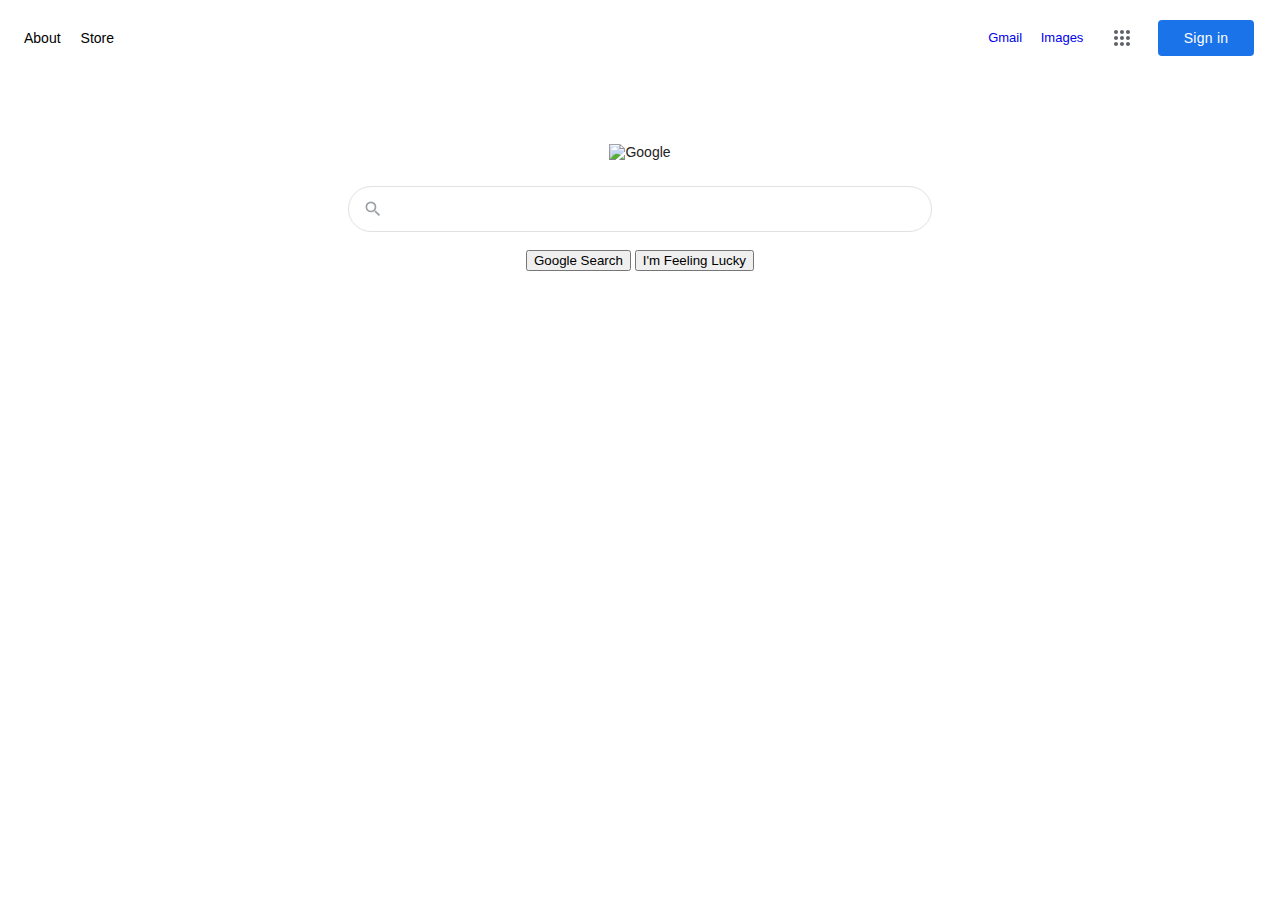
==== index.html @ 995ea88b "renamed homepage-draft1.html-> index.html" ====
<!DOCTYPE html>
<head>
    <meta charset="UTF-8">
    <style>
        body {
            font-size: 14px;
            font-family: arial, sans-serif;
            color: #222;
        }
        .jpp {
            display: flex;
            align-items: center;
            padding: 6px;
            height: 60px;
            flex-shrink: 0;
            box-sizing: border-box;
        }
        .fist {
            margin-left: 15px;
            display: inline-block;
            padding: 5px;
            margin: 0 5px;
            color: black;
            text-decoration: none;
        }
        .tms {
            display: flex;
            flex-direction: column;
            height: 100%;
        }
        .qwe {
            display: inline-block;
            flex-grow: 1;
        }
        .wer {
            min-width:auto;
            font: 13px/27px
            Roboto, RobotoDraft, arial, sans-serif;
            z-index:986;
            height: 48px;
            color: black;
            position: relative;
            transition: box-shadow 250ms;
        }
        .rty {
            float: right;
            padding-left: 32px;
            box-sizing: border-box;
            height: 48px;
            line-height: normal;
            padding: 0 4px;
            justify-content: flex-end;
            white-space: nowrap;
            -moz-box-align: center;
            align-items: center;
            display: flex;
            -moz-user-select: -moz-none;
        }
        .yyu {
            font-family: arial, sans-serif;
            line-height: normal;
            padding-right: 15px;
        }
        .fst {
            display: inline-block;
            padding-left: 15px;
        }
        .aza {
            display: inline-block;
            line-height: 24px;
            vertical-align: middle;
            color: rgba(0, 0, 0, 0, 87);
            text-decoration: none;
        }
        .gbf {
            float: right;
            position: relative;
        }
        .hht {
            display: inline;
        }
        .yjy {
            padding-left: 4px;
            padding: 4px;
            display: inline-block;
            vertical-align: middle;
        }
        .uku {
            psition: relative;
        }
        .jkj {
            color: #000;
            cursor: pointer;
            text-decoration: none;
            opacity: 1;
            background-position: -64px -29px;
            padding: 8px;
            display: inline-block;
            outline: none;
            vertical-align: middle;
            border-radius: 2px;
            box-sizing: border-box;
            height: 40px;
            width: 40px;
        }
        .ili {
            color: #5f6368;
            opacity: 1;
            fill: currentColor;
        }
        .wwdd {
            cursor: pointer;
            color: #fff;
            text-decoration: none;
            margin-left: 8px;
            background: #1a73e8;
            border: 1px solid transparent;
            font-family: Arial, sans-serif;
            font-weight: 500;
            font-size: 14px;
            letter-spacing: 0.25px;
            line-height: 16px;
            margin-right: 8px;
            min-width: 96px;
            padding: 9px 23px;
            text-align: center;
            vertical-align: middle;
            border-radius: 4px;
            box-sizing: border-box;
            outline: none;
            display: inline-block;
        }
        .aass {
            display: flex;
            flex-direction: column;
            align-items: center;
            min-height: 92px;
            max-height: 290px;
            height: calc(100% - 560px);
            flex-shrink: 0;
            box-sizing: border-box;
        }
        .kzk {
            max-height: 92px;
            position: relative;
            height: 100%;
            margin-top: auto;
        }
        .lnxd {
            max-height: 100%;
            max-width: 100%;
            object-fit: contain;
            object-position: center bottom;
            width: auto;
        }
        .jj9m {
            padding: 20px;
            max-height: 160px;
            flex-shrink: 0;
            box-sizing: border-box;
        }
        .ffgg {
            width: auto;
            max-width: 584px;
            positio: relative;
            margin: 0 auto;
            padding-top: 6px;
        }
        .rnnx {
            width: auto;
            max-width: 584px;
            background: #fff;
            display: flex;
            border: 1px solid #dfe1e5;
            box-shadow: none;
            border-radius: 24px;
            height: 44px;
            margin: 0 auto;
        }
        .sdkep {
            flex: 1;
            display: flex;
            padding: 5px 8px 0 16px;
            padding-left: 14px;
        }
        .iblpc {
            display: flex;
            align-items: center;
            padding-right: 13px;
            margin-top: -5px;
        }
        .ccanb {
            margin: auto;
        }
        .qcz {
            margin-top: 3px;
            color: #9aa0a6;
            height: 20px;
            width: 20px;
            display: inline-block;
            fill: currentColor;
            line-height: 24px;
            position: relative;
        }
        .abcw {
            display: flex;
            flex: 1;
            flex-wrap: wrap;
        }
        .prana {
            color: transparent;
            flex: 100%;
            white-space: pre;
            height: 34px;
        }
        .fpocx {
            height: 70px;
            padding-top: 18px;
        }
    </style>
</head>
</head>
<body>
    <div class="tms">
        <div class="jpp">
            <a class="fist" href="https://about.google/">About</a>
            <a class="fist" href="https://store.google.com/us">Store</a>
            <div class="qwe">
                <div class="wer">
                    <div class="rty">
                        <div>
                            <div class="yyu">
                                <div class="fst">
                                    <a class="aza" href="https://mail.google.com/">Gmail</a>
                                </div>
                                <div class="fst">
                                    <a class="aza" href="https://www.google.com">Images</a>
                                </div>
                            </div>
                        </div>
                        <div class="gbf">
                            <div class="hht">
                                <div class="yjy">
                                    <div class="uku">
                                        <a class="jkj" aria-label="Google apps" href="https://www.google.com/intl/en/about/products" aria-expanded="false" role="button">
                                        <svg class="ili" focusable="false" view-box="0 0 24 24">
                                            <path d="M6,8c1.1,0 2,-0.9 2,-2s-0.9,-2 -2,-2 -2,0.9 -2,2 0.9,2 2,2zM12,20c1.1,0 2,-0.9 2,-2s-0.9,-2 -2,-2 -2,0.9 -2,2 0.9,2 2,2zM6,20c1.1,0 2,-0.9 2,-2s-0.9,-2 -2,-2 -2,0.9 -2,2 0.9,2 2,2zM6,14c1.1,0 2,-0.9 2,-2s-0.9,-2 -2,-2 -2,0.9 -2,2 0.9,2 2,2zM12,14c1.1,0 2,-0.9 2,-2s-0.9,-2 -2,-2 -2,0.9 -2,2 0.9,2 2,2zM16,6c0,1.1 0.9,2 2,2s2,-0.9 2,-2 -0.9,-2 -2,-2 -2,0.9 -2,2zM12,8c1.1,0 2,-0.9 2,-2s-0.9,-2 -2,-2 -2,0.9 -2,2 0.9,2 2,2zM18,14c1.1,0 2,-0.9 2,-2s-0.9,-2 -2,-2 -2,0.9 -2,2 0.9,2 2,2zM18,20c1.1,0 2,-0.9 2,-2s-0.9,-2 -2,-2 -2,0.9 -2,2 0.9,2 2,2z"></path>
                                        </svg>
                                        </a>
                                    </div>
                                </div>
                            </div>
                            <a class="wwdd" href="https://accounts.google.com/ServiceLogin?" target="top">Sign in</a>
                        </div>
                    </div>
                </div>
            </div>
        </div>
        <div class="aass">
            <div class="kzk">
                <img class="lnxd" alt="Google" src="https://upload.wikimedia.org/wikipedia/commons/thumb/2/2f/Google_2015_logo.svg/1280px-Google_2015_logo.svg.png" width="272" height="92">
            </div>
        </div>
        <div class="jj9m">
            <form action="search" method="GET" role="search">
                <div>
                    <div class="ffgg">
                        <div class="rnnx">
                            <div class="sdkep">
                                <div class="iblpc">
                                    <div class="ccanb">
                                        <span class="qcz">
                                            <svg focusable="false" xmlns="http://www.w3.org/2000/svg" viewBox="0 0 24 24">
                                            <path d="M15.5 14h-.79l-.28-.27A6.471 6.471 0 0 0 16 9.5 6.5 6.5 0 1 0 9.5 16c1.61 0 3.09-.59 4.23-1.57l.27.28v.79l5 4.99L20.49 19l-4.99-5zm-6 0C7.01 14 5 11.99 5 9.5S7.01 5 9.5 5 14 7.01 14 9.5 11.99 14 9.5 14z"></path>
                                            </svg>
                                        </span>
                                    </div>
                                </div>
                                <div class="abcw">
                                    <div class="prana"></div>
                                </div>
                            </div>
                        </div>
                        <div class="fpocx">
                            <center>
                                <input class="gnoo" value="Google Search" aria-label="Google Search" type="submit">
                                <input class="ichi" value="I'm Feeling Lucky" aria-label="I'm Feeling Lucky" type="submit">
                            </center>
                        </div>
                    </div>
                </div>
            </form>
        </div>
    </div>
</body>
</html>
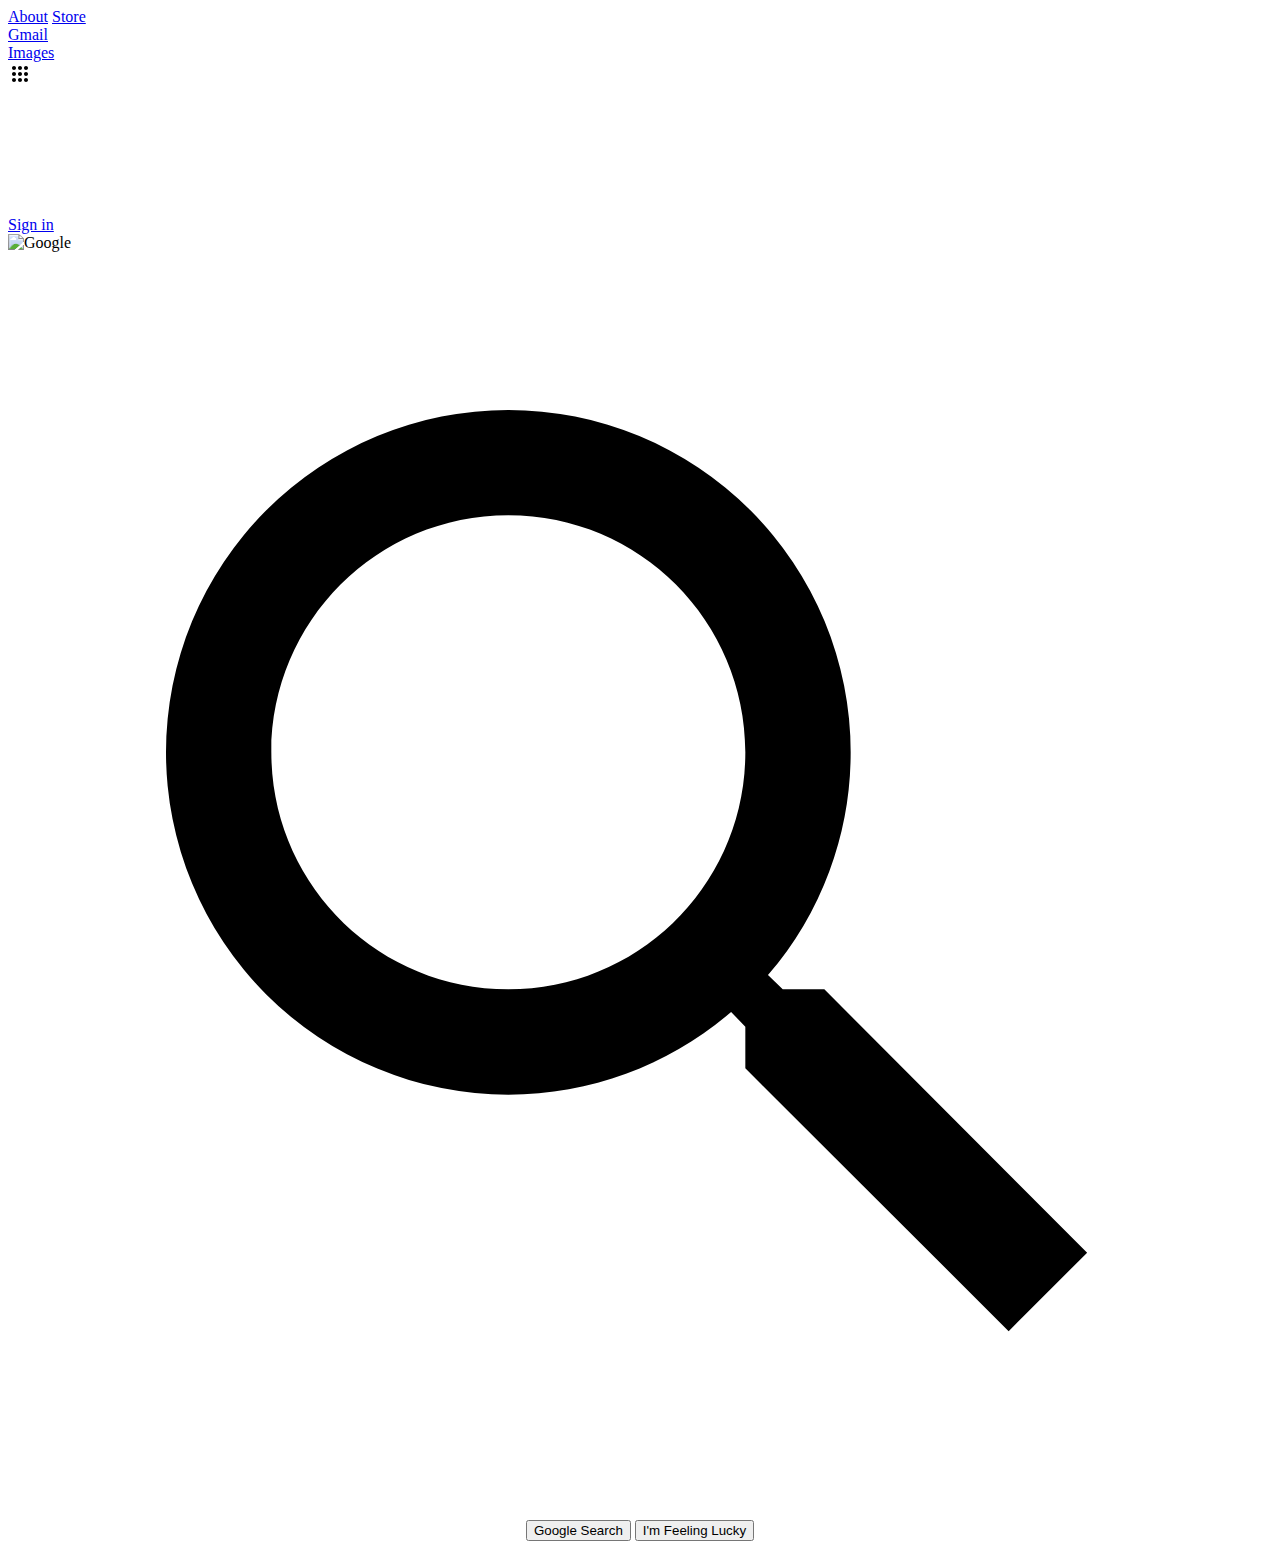
==== commit 440c4685: "modified index.html" ====
--- a/index.html
+++ b/index.html
@@ -1,223 +1,7 @@
 <!DOCTYPE html>
 <head>
     <meta charset="UTF-8">
-    <style>
-        body {
-            font-size: 14px;
-            font-family: arial, sans-serif;
-            color: #222;
-        }
-        .jpp {
-            display: flex;
-            align-items: center;
-            padding: 6px;
-            height: 60px;
-            flex-shrink: 0;
-            box-sizing: border-box;
-        }
-        .fist {
-            margin-left: 15px;
-            display: inline-block;
-            padding: 5px;
-            margin: 0 5px;
-            color: black;
-            text-decoration: none;
-        }
-        .tms {
-            display: flex;
-            flex-direction: column;
-            height: 100%;
-        }
-        .qwe {
-            display: inline-block;
-            flex-grow: 1;
-        }
-        .wer {
-            min-width:auto;
-            font: 13px/27px
-            Roboto, RobotoDraft, arial, sans-serif;
-            z-index:986;
-            height: 48px;
-            color: black;
-            position: relative;
-            transition: box-shadow 250ms;
-        }
-        .rty {
-            float: right;
-            padding-left: 32px;
-            box-sizing: border-box;
-            height: 48px;
-            line-height: normal;
-            padding: 0 4px;
-            justify-content: flex-end;
-            white-space: nowrap;
-            -moz-box-align: center;
-            align-items: center;
-            display: flex;
-            -moz-user-select: -moz-none;
-        }
-        .yyu {
-            font-family: arial, sans-serif;
-            line-height: normal;
-            padding-right: 15px;
-        }
-        .fst {
-            display: inline-block;
-            padding-left: 15px;
-        }
-        .aza {
-            display: inline-block;
-            line-height: 24px;
-            vertical-align: middle;
-            color: rgba(0, 0, 0, 0, 87);
-            text-decoration: none;
-        }
-        .gbf {
-            float: right;
-            position: relative;
-        }
-        .hht {
-            display: inline;
-        }
-        .yjy {
-            padding-left: 4px;
-            padding: 4px;
-            display: inline-block;
-            vertical-align: middle;
-        }
-        .uku {
-            psition: relative;
-        }
-        .jkj {
-            color: #000;
-            cursor: pointer;
-            text-decoration: none;
-            opacity: 1;
-            background-position: -64px -29px;
-            padding: 8px;
-            display: inline-block;
-            outline: none;
-            vertical-align: middle;
-            border-radius: 2px;
-            box-sizing: border-box;
-            height: 40px;
-            width: 40px;
-        }
-        .ili {
-            color: #5f6368;
-            opacity: 1;
-            fill: currentColor;
-        }
-        .wwdd {
-            cursor: pointer;
-            color: #fff;
-            text-decoration: none;
-            margin-left: 8px;
-            background: #1a73e8;
-            border: 1px solid transparent;
-            font-family: Arial, sans-serif;
-            font-weight: 500;
-            font-size: 14px;
-            letter-spacing: 0.25px;
-            line-height: 16px;
-            margin-right: 8px;
-            min-width: 96px;
-            padding: 9px 23px;
-            text-align: center;
-            vertical-align: middle;
-            border-radius: 4px;
-            box-sizing: border-box;
-            outline: none;
-            display: inline-block;
-        }
-        .aass {
-            display: flex;
-            flex-direction: column;
-            align-items: center;
-            min-height: 92px;
-            max-height: 290px;
-            height: calc(100% - 560px);
-            flex-shrink: 0;
-            box-sizing: border-box;
-        }
-        .kzk {
-            max-height: 92px;
-            position: relative;
-            height: 100%;
-            margin-top: auto;
-        }
-        .lnxd {
-            max-height: 100%;
-            max-width: 100%;
-            object-fit: contain;
-            object-position: center bottom;
-            width: auto;
-        }
-        .jj9m {
-            padding: 20px;
-            max-height: 160px;
-            flex-shrink: 0;
-            box-sizing: border-box;
-        }
-        .ffgg {
-            width: auto;
-            max-width: 584px;
-            positio: relative;
-            margin: 0 auto;
-            padding-top: 6px;
-        }
-        .rnnx {
-            width: auto;
-            max-width: 584px;
-            background: #fff;
-            display: flex;
-            border: 1px solid #dfe1e5;
-            box-shadow: none;
-            border-radius: 24px;
-            height: 44px;
-            margin: 0 auto;
-        }
-        .sdkep {
-            flex: 1;
-            display: flex;
-            padding: 5px 8px 0 16px;
-            padding-left: 14px;
-        }
-        .iblpc {
-            display: flex;
-            align-items: center;
-            padding-right: 13px;
-            margin-top: -5px;
-        }
-        .ccanb {
-            margin: auto;
-        }
-        .qcz {
-            margin-top: 3px;
-            color: #9aa0a6;
-            height: 20px;
-            width: 20px;
-            display: inline-block;
-            fill: currentColor;
-            line-height: 24px;
-            position: relative;
-        }
-        .abcw {
-            display: flex;
-            flex: 1;
-            flex-wrap: wrap;
-        }
-        .prana {
-            color: transparent;
-            flex: 100%;
-            white-space: pre;
-            height: 34px;
-        }
-        .fpocx {
-            height: 70px;
-            padding-top: 18px;
-        }
-    </style>
+    <link rel="stylesheet" href="file:///home/bryton/the_odin_project/styles/style.css">
 </head>
 </head>
 <body>
